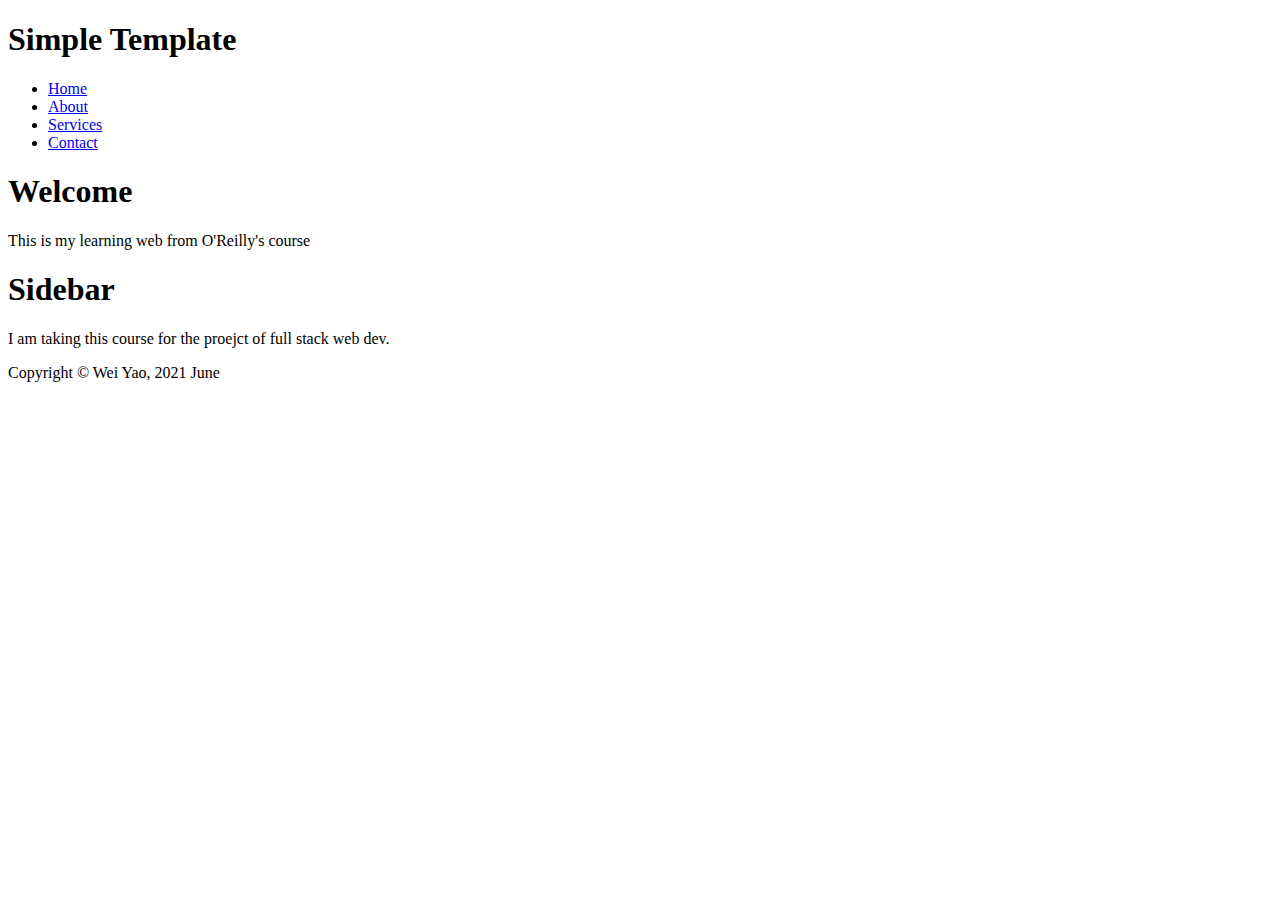
==== index.html @ a14a9928 "added Simple Template files for interacting html and css" ====
<!DOCTYPE html>
<html>
	<head> 
		<title> HOME | Simple HTML Template
		</title>

	</head>

	<body>
		<div id="	container">
			<div id="header">
				<h1> Simple Template</h1>
			</div>

			<div id="nav">
				<ul>
					<li><a href="index.html">Home</a></li>
					<li><a href="about.html">About</a></li>
					<li><a href="services.html">Services</a></li>
					<li><a href="contact.html">Contact</a></li>

				</ul>

			</div>

			<div id="main">
				<h1>Welcome</h1>
				<p> 
					This is my learning web from O'Reilly's course
				</p>
			</div>

			<div id="sidebar">
				<h1>Sidebar</h1>
				<p> 
					I am taking this course for the proejct of full stack web dev.
				</p>
			</div>

			<div id="footer">
				<p>
					Copyright &copy; Wei Yao, 2021 June
				</p>


			</div>

		</div>
	</body>
</html>
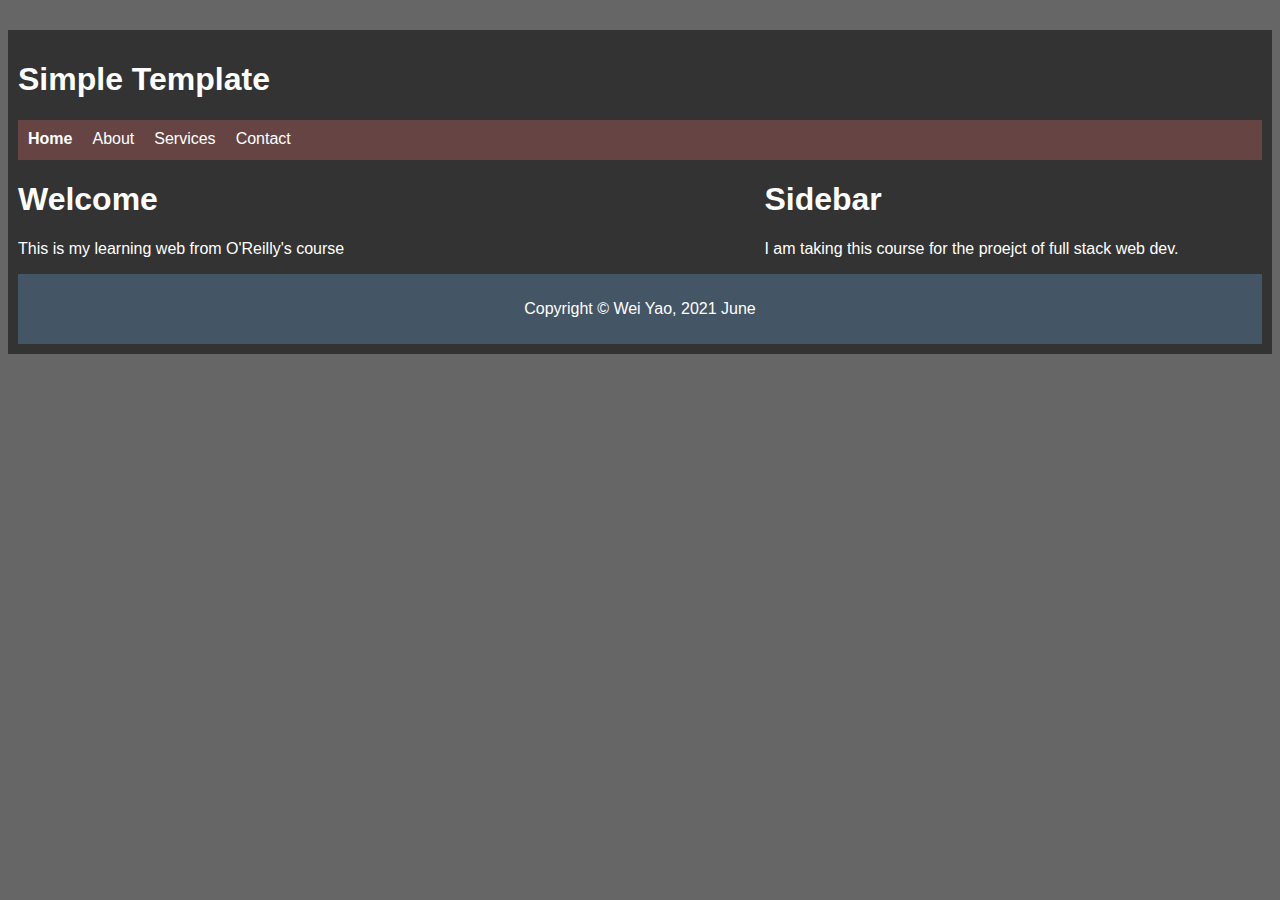
==== commit 70557e09: "updated content for basic animation" ====
--- a/index.html
+++ b/index.html
@@ -3,18 +3,20 @@
 	<head> 
 		<title> HOME | Simple HTML Template
 		</title>
+		<link rel="stylesheet" href="style.css">
+
 
 	</head>
 
 	<body>
-		<div id="	container">
+		<div id="container">
 			<div id="header">
 				<h1> Simple Template</h1>
 			</div>
 
 			<div id="nav">
 				<ul>
-					<li><a href="index.html">Home</a></li>
+					<li><a class="active" href="index.html">Home</a></li>
 					<li><a href="about.html">About</a></li>
 					<li><a href="services.html">Services</a></li>
 					<li><a href="contact.html">Contact</a></li>
@@ -37,9 +39,14 @@
 				</p>
 			</div>
 
+			<div id="clr"> </div>
+			<!-- clear the effect after float of main and sidebar -->
+			
+
 			<div id="footer">
 				<p>
-					Copyright &copy; Wei Yao, 2021 June
+					Copyright &copy; Wei Yao,
+					 2021 June
 				</p>
 
 
--- a/style.css
+++ b/style.css
@@ -0,0 +1,68 @@
+body{
+
+	background: #666; 
+	color: #fff; 
+	font-family:arial;
+}
+
+
+
+
+a{ /* Navigation 里面所有的a tags:  Home, about,...;*/
+	color: #fff;
+	text-decoration: none; /* remove underline */
+}
+
+ul{
+	padding:0;
+}
+
+#container{
+	background: #333;
+	wiidth: 960px;
+	margin: 30px auto;
+	overflow: hidden;
+	padding: 10px;
+}	
+
+#nav{
+	height: 40px;
+	background: #644;
+
+}
+
+
+#nav ul{
+	padding-top: 10px;
+	padding-left: 10px;
+
+
+}
+
+
+#nav li{
+	list-style: none; /*  除去小圆点  */
+	float: left; /* 变成horizontal 的list */
+	padding-right: 20px;
+
+}
+
+
+#nav .active{
+	font-weight: bold;
+
+
+}
+
+
+
+#main{
+	float: left;
+	width: 60%;
+}
+
+#footer{
+	text-align: center;
+	padding: 10px;
+	background: #456;
+}
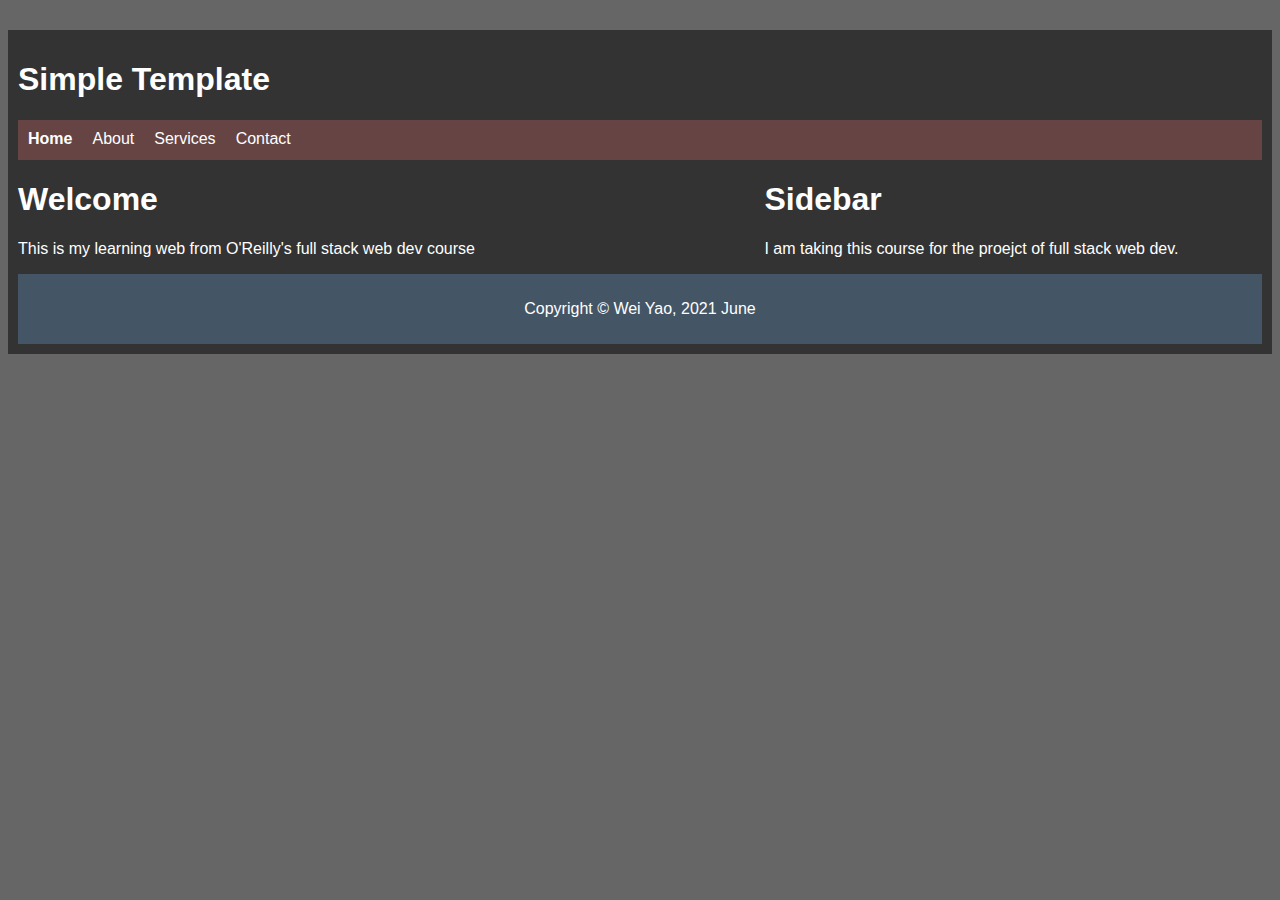
==== commit d435e6e3: "commit -m "play around with version control in VS code"" ====
--- a/index.html
+++ b/index.html
@@ -11,7 +11,8 @@
 	<body>
 		<div id="container">
 			<div id="header">
-				<h1> Simple Template</h1>
+				<h1> Simple   Template</h1>
+
 			</div>
 
 			<div id="nav">
@@ -28,7 +29,7 @@
 			<div id="main">
 				<h1>Welcome</h1>
 				<p> 
-					This is my learning web from O'Reilly's course
+					This is my learning web from O'Reilly's full stack web dev course
 				</p>
 			</div>
 
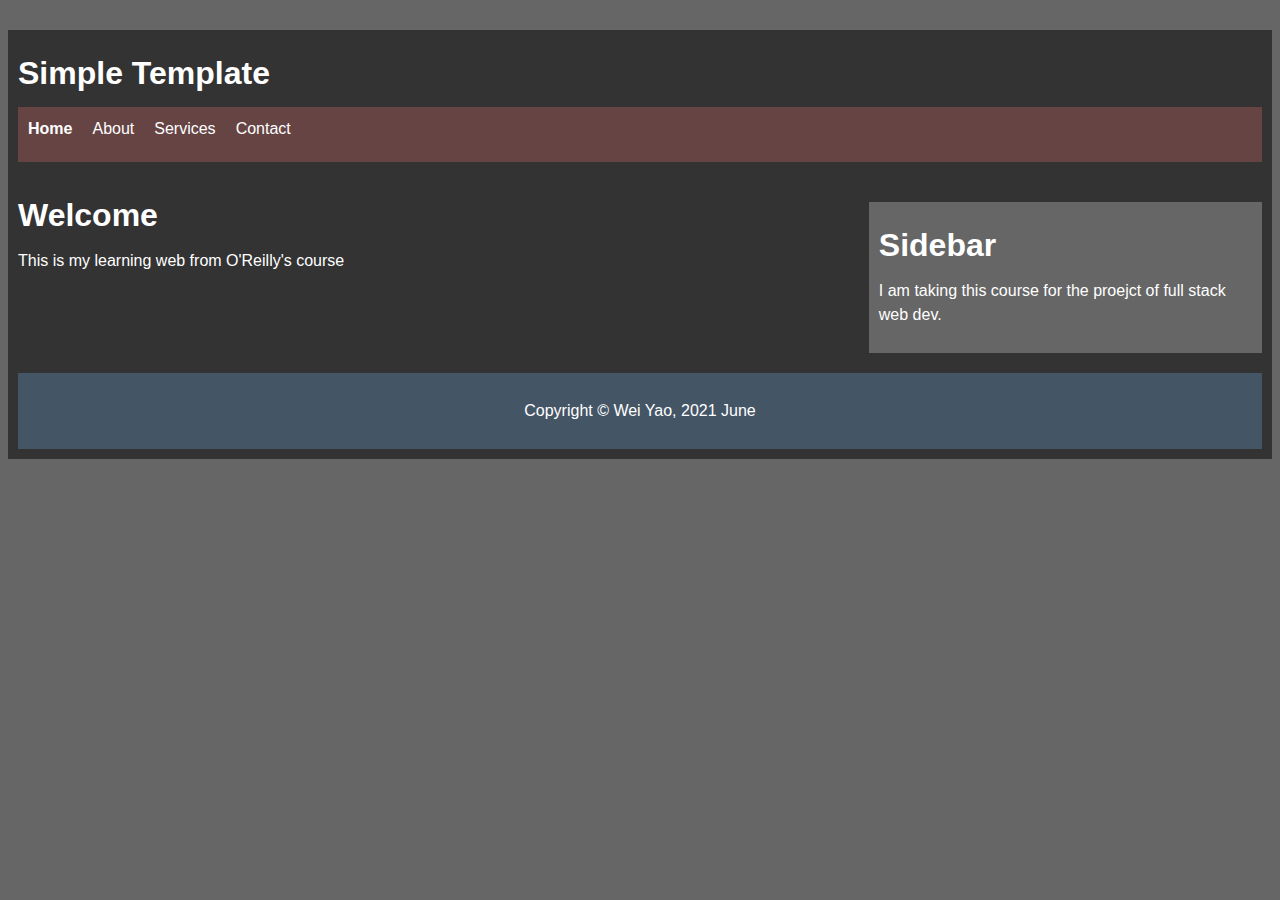
==== commit c4c45c91: "complete template" ====
--- a/index.html
+++ b/index.html
@@ -11,8 +11,7 @@
 	<body>
 		<div id="container">
 			<div id="header">
-				<h1> Simple   Template</h1>
-
+				<h1> Simple Template</h1>
 			</div>
 
 			<div id="nav">
@@ -29,7 +28,7 @@
 			<div id="main">
 				<h1>Welcome</h1>
 				<p> 
-					This is my learning web from O'Reilly's full stack web dev course
+					This is my learning web from O'Reilly's course
 				</p>
 			</div>
 
@@ -40,7 +39,7 @@
 				</p>
 			</div>
 
-			<div id="clr"> </div>
+			<div class="clr"> </div>
 			<!-- clear the effect after float of main and sidebar -->
 			
 
--- a/style.css
+++ b/style.css
@@ -3,6 +3,8 @@
 	background: #666; 
 	color: #fff; 
 	font-family:arial;
+	line-height: 1.5em;
+
 }
 
 
@@ -17,6 +19,11 @@
 	padding:0;
 }
 
+#container .clr{
+	clear:both;
+}
+
+
 #container{
 	background: #333;
 	wiidth: 960px;
@@ -26,9 +33,9 @@
 }	
 
 #nav{
-	height: 40px;
+	height: 55px;
 	background: #644;
-
+	margin-bottom: 20px;
 }
 
 
@@ -50,8 +57,6 @@
 
 #nav .active{
 	font-weight: bold;
-
-
 }
 
 
@@ -61,8 +66,44 @@
 	width: 60%;
 }
 
+#sidebar{
+	float: right;
+	width: 30%;
+	background: #666;
+	margin-top: 20px;
+	padding: 10px;
+
+
+}
+
+
+
 #footer{
 	text-align: center;
 	padding: 10px;
 	background: #456;
+	margin-top: 20px;
+
 }
+
+.services li{
+	border-bottom: 2px #666 dashed;
+	padding-bottom:20px;
+
+
+
+
+}
+.services a{
+
+	background: #456;
+	padding: 10px;
+
+}
+
+input, textarea{
+	width: 100%;
+	padding: 5px;
+	margin-bottom: 20px;
+	
+}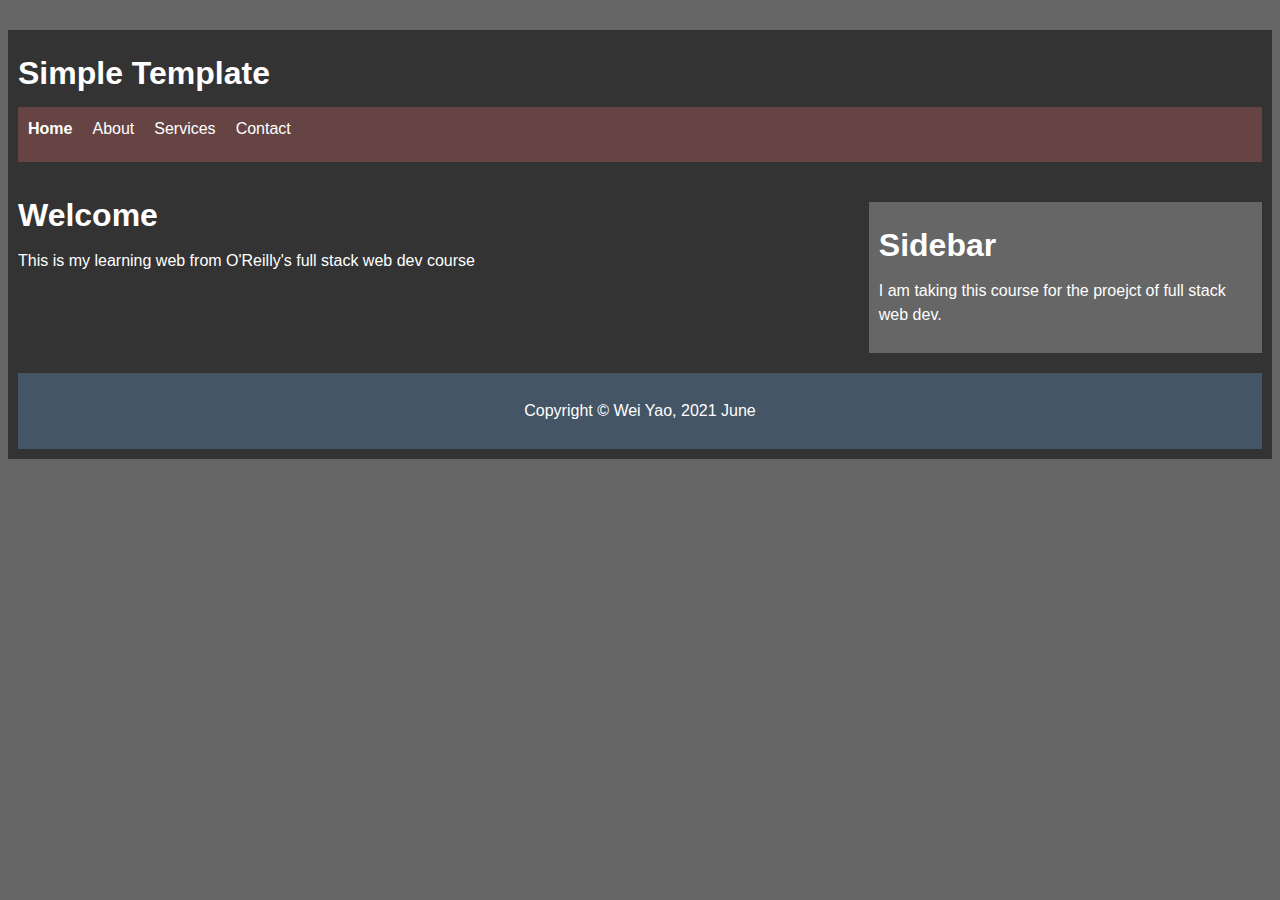
==== commit abb9cbe6: "complete template" ====
--- a/index.html
+++ b/index.html
@@ -11,7 +11,8 @@
 	<body>
 		<div id="container">
 			<div id="header">
-				<h1> Simple Template</h1>
+				<h1> Simple   Template</h1>
+
 			</div>
 
 			<div id="nav">
@@ -28,7 +29,7 @@
 			<div id="main">
 				<h1>Welcome</h1>
 				<p> 
-					This is my learning web from O'Reilly's course
+					This is my learning web from O'Reilly's full stack web dev course
 				</p>
 			</div>
 
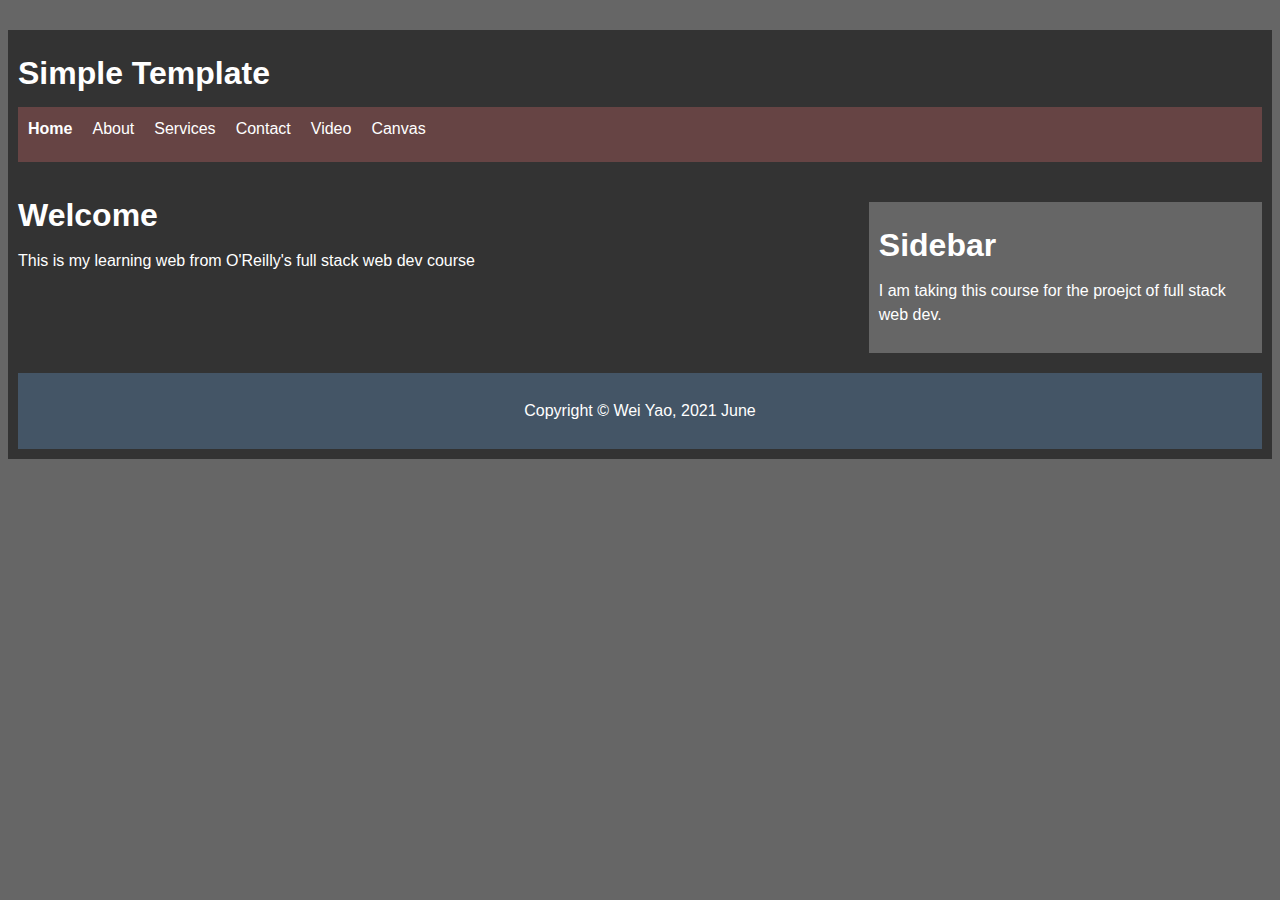
==== commit c14ef5ae: "youtube video page added" ====
--- a/index.html
+++ b/index.html
@@ -21,6 +21,10 @@
 					<li><a href="about.html">About</a></li>
 					<li><a href="services.html">Services</a></li>
 					<li><a href="contact.html">Contact</a></li>
+					<li><a href="video.html">Video</a></li>
+					<li><a href="canvas.html">Canvas</a></li>
+					
+
 
 				</ul>
 
